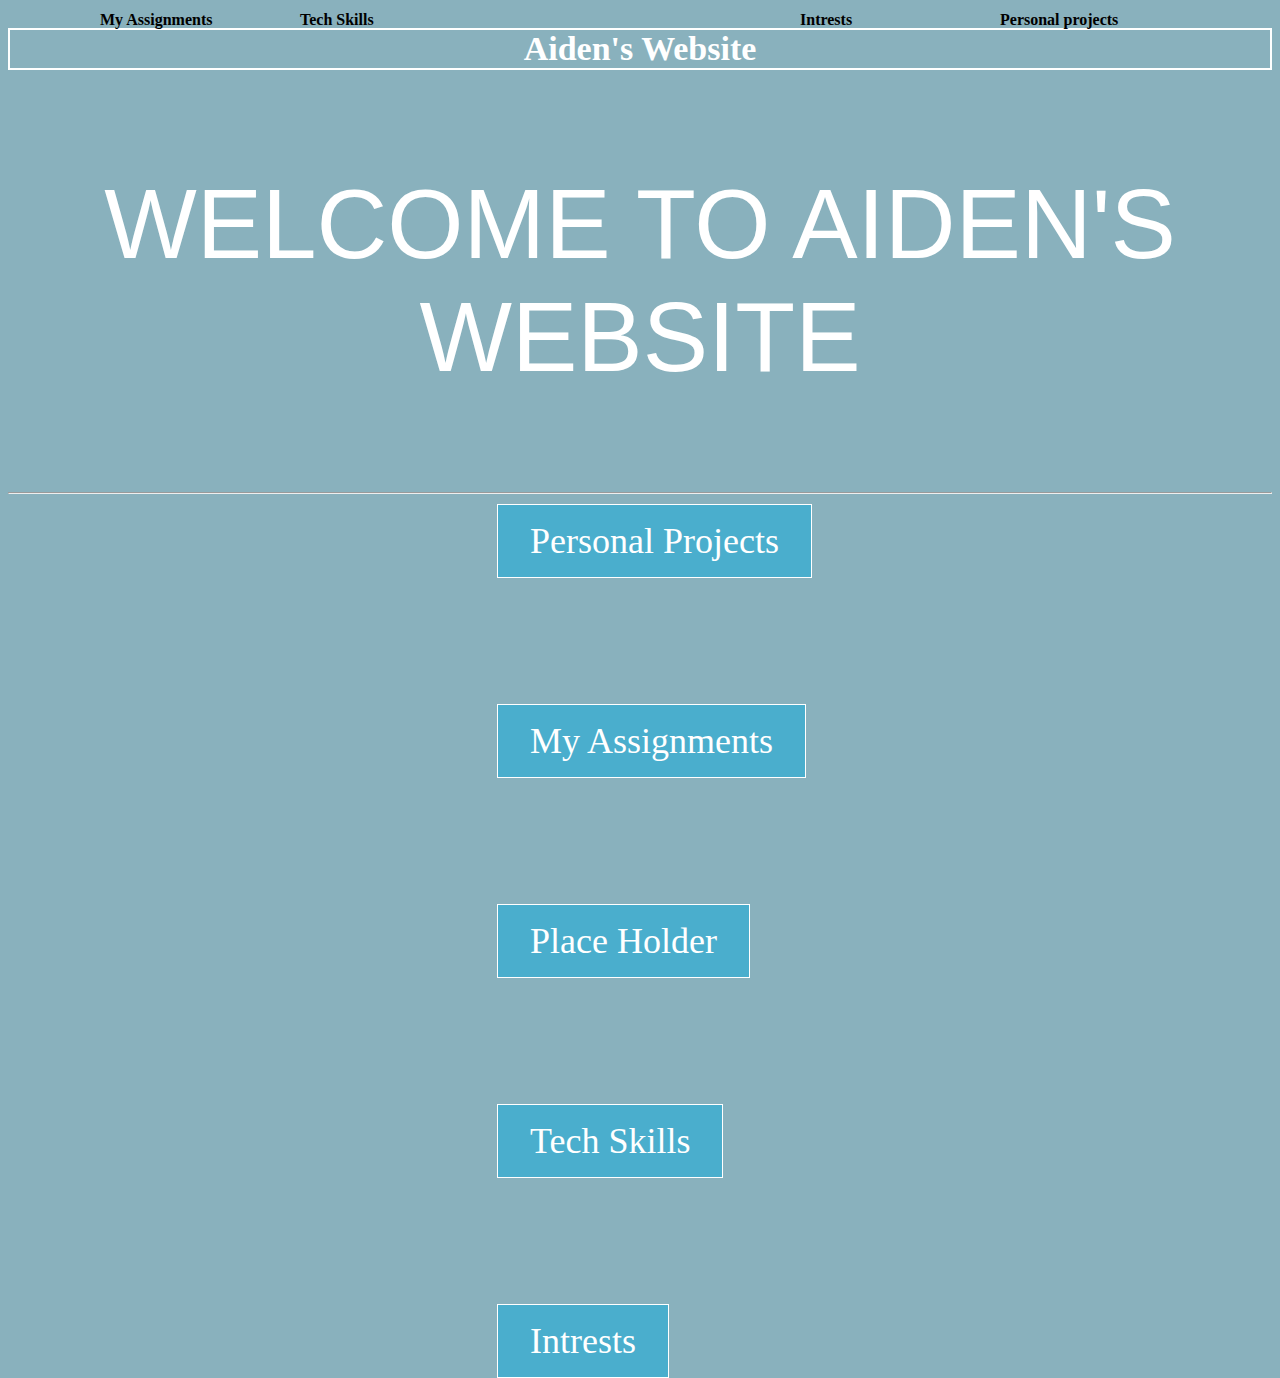
==== index.html @ 88666c22 "yes" ====
<!DOCTYPE html>
<html>
<head>
<link rel="stylesheet" type="text/css" href="Style.css">
<title>Aiden's Website</title>
</head>
<body>
<h4 class="navagation1">Personal projects</h4>
<h4 class="navagation2">My Assignments</h4>
<h4 class="navagation3">Tech Skills</h4>
<h4 class="navagation4">Intrests</h4>


<h2 class="title">Aiden's Website</h2>

<p>welcome to aiden's website</p>

<hr></hr>

<a href="test.html" class="button1">Personal Projects</a>




<a href="my assignments.html" class="button2">My Assignments</a>



<a href="" class="button3">Place Holder</a>


<a href="techskills.html" class="button4">Tech Skills</a>

<a href="intrests.html" class="button5">Intrests</a>





</body>
</html>
---- Style.css ----
body{
	background: #89B1BD;
}


.title{
	color: white;
	font-size: 34px;
	text-align: center;
	border: 2px solid white ;
}

p{
	font-size: 98px;
	text-align:center;
	color: white;
	font-family: arial;
	text-transform: uppercase;
}


.button1 {
  background-color: #4AAECD;
  border: 1px solid white;
  color: white;
  padding: 15px 32px;
  text-align: center;
  text-decoration: none;
  display: inline-block;
  font-size: 36px;
  margin: 4px 2px;
  cursor: pointer;
  position: absolute;
  left: 495px;
  top: 500px;;

}

.button2 {
  background-color: #4AAECD;
  border: 1px solid white;
  color: white;
  padding: 15px 32px;
  text-align: center;
  text-decoration: none;
  display: inline-block;
  font-size: 36px;
  margin: 4px 2px;
  cursor: pointer;
  position: absolute;
  left: 495px;
  top: 700px;;

}

.button3 {
  background-color: #4AAECD;
  border: 1px solid white;
  color: white;
  padding: 15px 32px;
  text-align: center;
  text-decoration: none;
  display: inline-block;
  font-size: 36px;
  margin: 4px 2px;
  cursor: pointer;
  position: absolute;
  left: 495px;
  top: 900px;;

}

.button4 {
  background-color: #4AAECD;
  border: 1px solid white;
  color: white;
  padding: 15px 32px;
  text-align: center;
  text-decoration: none;
  display: inline-block;
  font-size: 36px;
  margin: 4px 2px;
  cursor: pointer;
  position: absolute;
  left: 495px;
  top: 1100px;;

}

.button5 {
  background-color: #4AAECD;
  border: 1px solid white;
  color: white;
  padding: 15px 32px;
  text-align: center;
  text-decoration: none;
  display: inline-block;
  font-size: 36px;
  margin: 4px 2px;
  cursor: pointer;
  position: absolute;
  left: 495px;
  top: 1300px;

}

.navagation1{
	font-color:#E5E2E2;
	text-align: center;
	position: absolute;
	left: 1000px;
	top: -10px;
}


.navagation2{
	font-color:#E5E2E2;
	text-align: center;
	position: absolute;
	left: 100px;
	top: -10px;
}


.navagation3{
	font-color:#E5E2E2;
	text-align: center;
	position: absolute;
	left: 300px;
	top: -10px;
}


.navagation4{
	font-color:#E5E2E2;
	text-align: center;
	position: absolute;
	left: 800px;
	top: -10px;
}
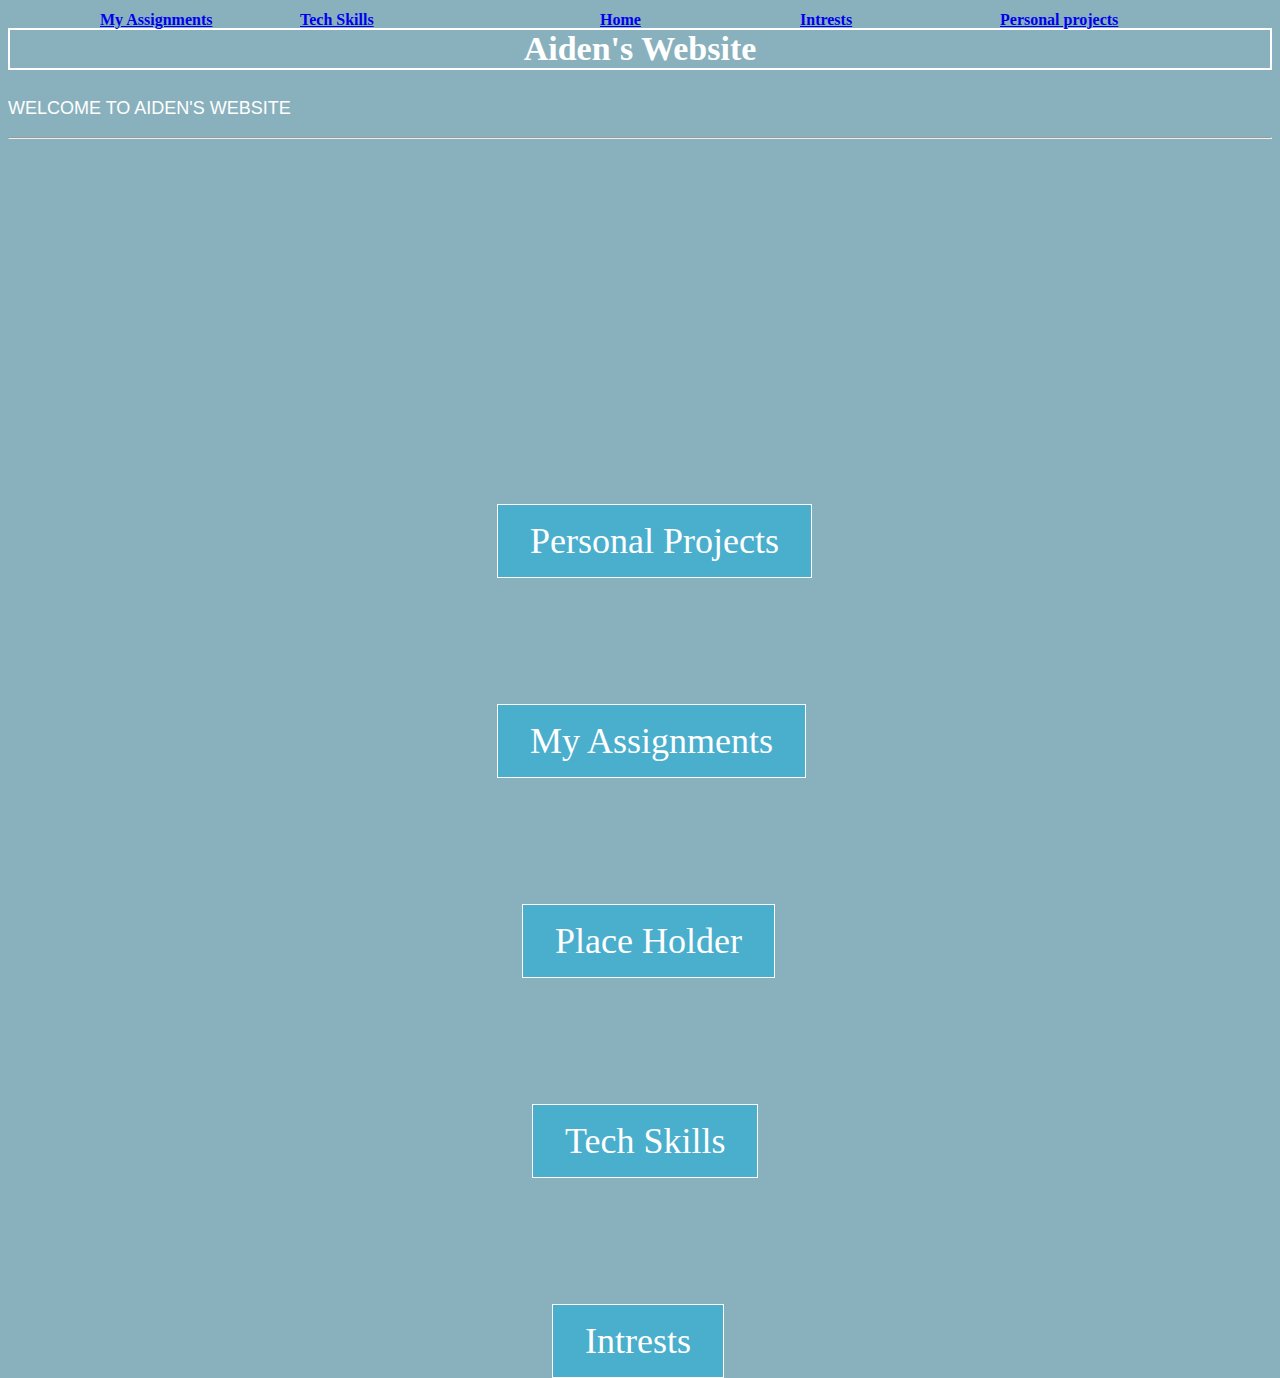
==== commit 83a82e07: "yes" ====
--- a/index.html
+++ b/index.html
@@ -5,10 +5,11 @@
 <title>Aiden's Website</title>
 </head>
 <body>
-<h4 class="navagation1">Personal projects</h4>
-<h4 class="navagation2">My Assignments</h4>
-<h4 class="navagation3">Tech Skills</h4>
-<h4 class="navagation4">Intrests</h4>
+<h4 class="navagation1"><a href="personal projects.html">Personal projects</h4></a>
+<h4 class="navagation2"><a href="my assignments.html">My Assignments</h4></a>
+<h4 class="navagation3"><a href="techskills.html">Tech Skills</h4></a>
+<h4 class="navagation4"><a href="intrests.html">Intrests</h4></a>
+<h4 class="navagation5"><a href="index.html">Home</h4></a>
 
 
 <h2 class="title">Aiden's Website</h2>
@@ -17,7 +18,7 @@
 
 <hr></hr>
 
-<a href="test.html" class="button1">Personal Projects</a>
+<a href="personal projects.html" class="button1">Personal Projects</a>
 
 
 
--- a/Style.css
+++ b/Style.css
@@ -11,13 +11,16 @@
 }
 
 p{
-	font-size: 98px;
-	text-align:center;
+	font-size: 18px;
+	text-align:left;
 	color: white;
 	font-family: arial;
 	text-transform: uppercase;
 }
 
+h1{
+	font-size: 50px;
+}
 
 .button1 {
   background-color: #4AAECD;
@@ -65,7 +68,7 @@
   margin: 4px 2px;
   cursor: pointer;
   position: absolute;
-  left: 495px;
+  left: 520px;
   top: 900px;;
 
 }
@@ -82,7 +85,7 @@
   margin: 4px 2px;
   cursor: pointer;
   position: absolute;
-  left: 495px;
+  left: 530px;
   top: 1100px;;
 
 }
@@ -99,7 +102,7 @@
   margin: 4px 2px;
   cursor: pointer;
   position: absolute;
-  left: 495px;
+  left: 550px;
   top: 1300px;
 
 }
@@ -139,4 +142,11 @@
 	top: -10px;
 }
 
+.navagation5{
+	font-color:#E5E2E2;
+	text-align: center;
+	position: absolute;
+	left: 600px;
+	top: -10px;
+}
 
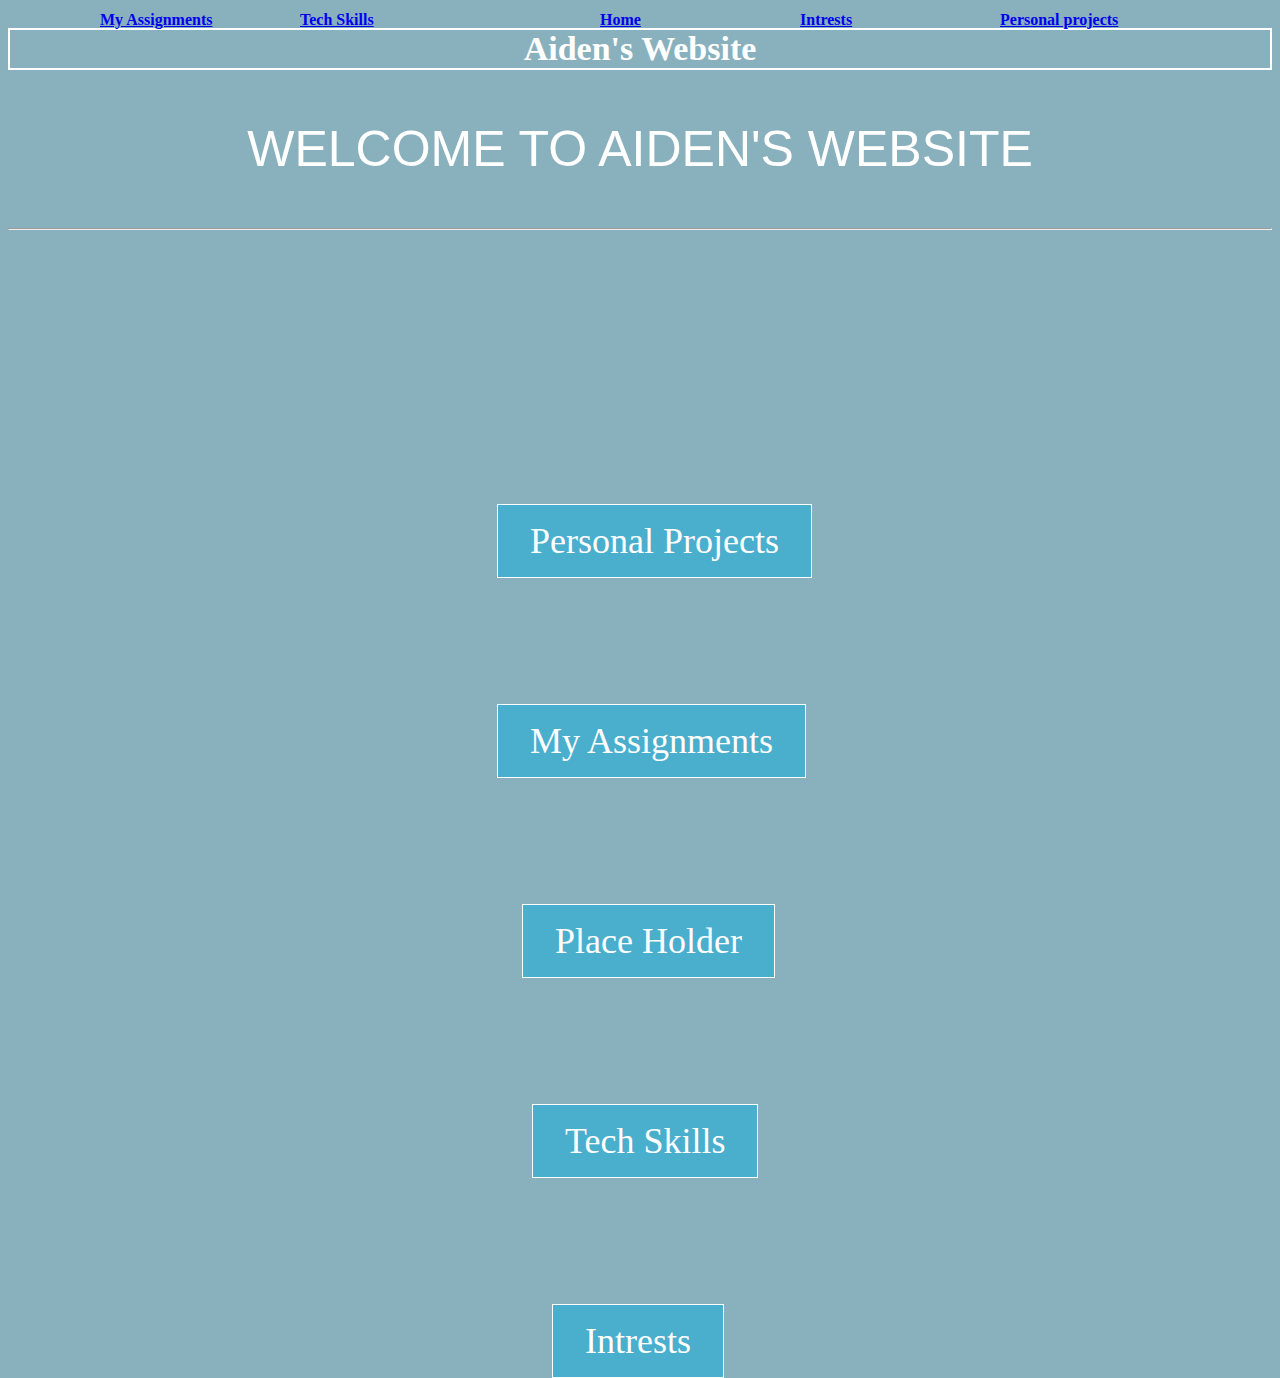
==== commit f426a4ba: "fdr" ====
--- a/index.html
+++ b/index.html
@@ -5,8 +5,8 @@
 <title>Aiden's Website</title>
 </head>
 <body>
-<h4 class="navagation1"><a href="personal projects.html">Personal projects</h4></a>
-<h4 class="navagation2"><a href="my assignments.html">My Assignments</h4></a>
+<h4 class="navagation1"><a href="personal_projects.html">Personal projects</h4></a>
+<h4 class="navagation2"><a href="my_assignments.html">My Assignments</h4></a>
 <h4 class="navagation3"><a href="techskills.html">Tech Skills</h4></a>
 <h4 class="navagation4"><a href="intrests.html">Intrests</h4></a>
 <h4 class="navagation5"><a href="index.html">Home</h4></a>
--- a/Style.css
+++ b/Style.css
@@ -11,8 +11,8 @@
 }
 
 p{
-	font-size: 18px;
-	text-align:left;
+	font-size: 50px;
+	text-align:center;
 	color: white;
 	font-family: arial;
 	text-transform: uppercase;
@@ -20,6 +20,7 @@
 
 h1{
 	font-size: 50px;
+	color: white;
 }
 
 .button1 {
@@ -150,3 +151,8 @@
 	top: -10px;
 }
 
+img{
+	position: absolute;
+	right: 400px;
+	top: 100px;
+}
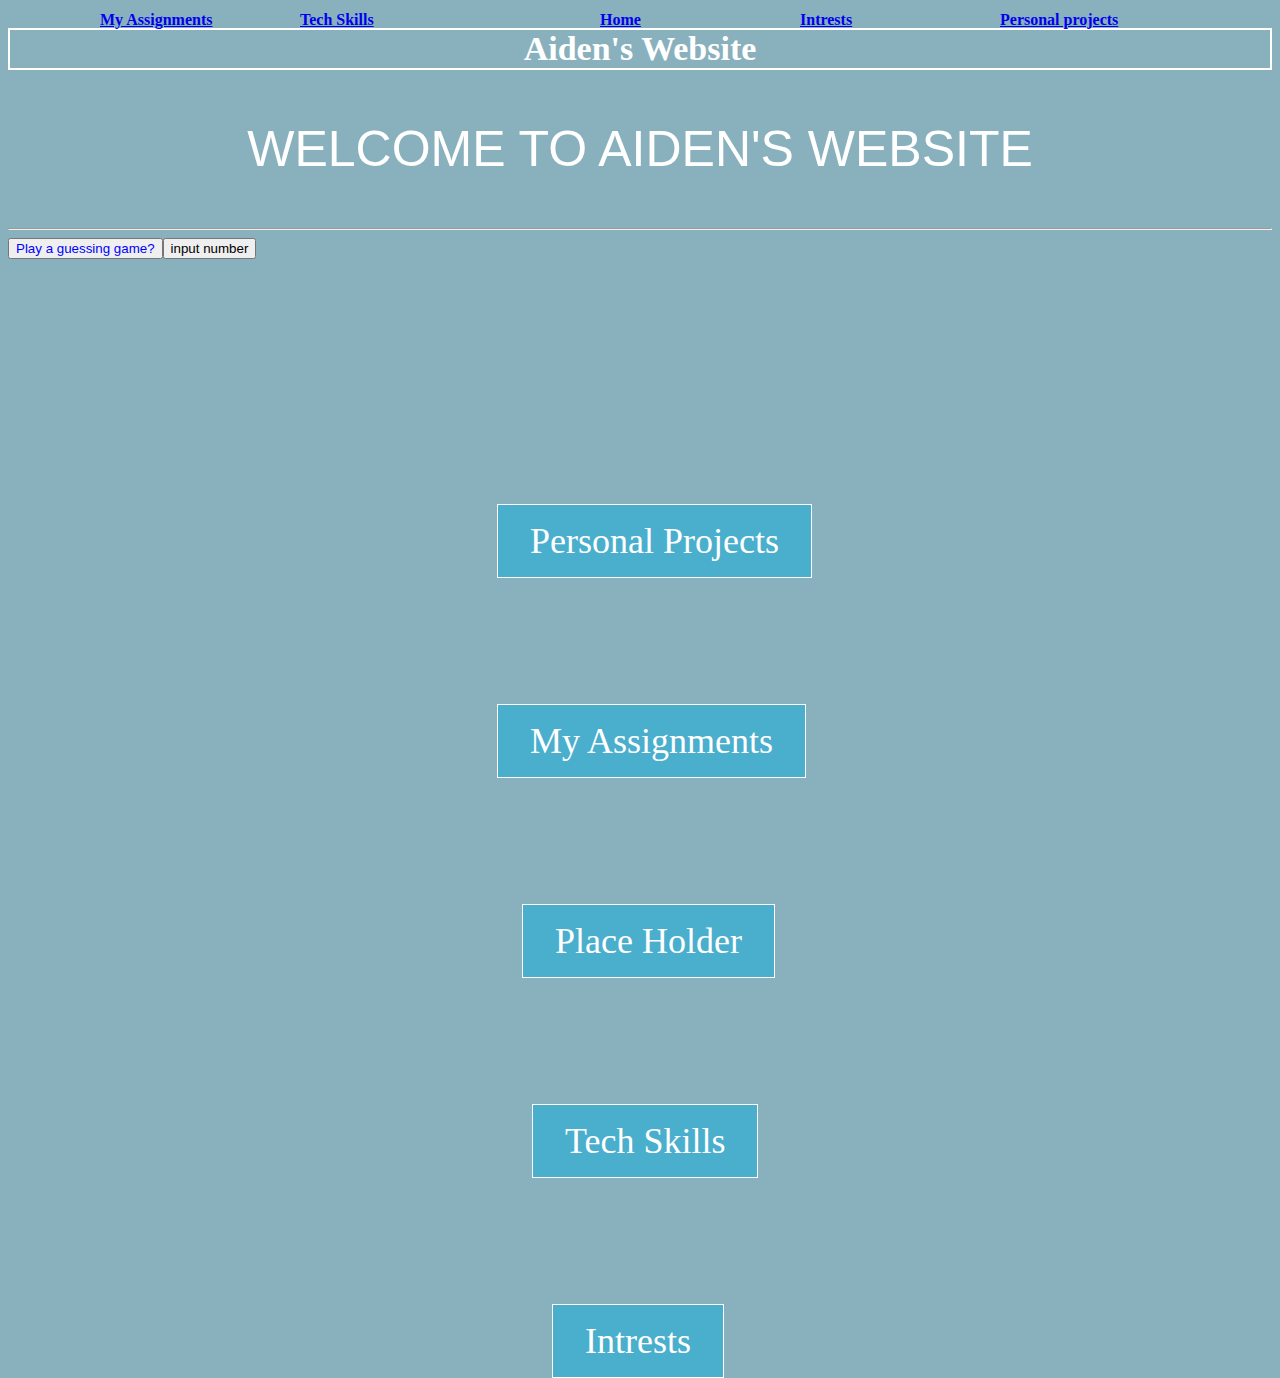
==== commit ea167f41: "aa" ====
--- a/index.html
+++ b/index.html
@@ -2,7 +2,15 @@
 <html>
 <head>
 <link rel="stylesheet" type="text/css" href="Style.css">
+<script src="script.js"> </script>
 <title>Aiden's Website</title>
+<script>
+
+		
+
+</script>
+
+
 </head>
 <body>
 <h4 class="navagation1"><a href="personal_projects.html">Personal projects</h4></a>
@@ -18,12 +26,12 @@
 
 <hr></hr>
 
-<a href="personal projects.html" class="button1">Personal Projects</a>
+<a href="personal_projects.html" class="button1">Personal Projects</a>
 
 
 
 
-<a href="my assignments.html" class="button2">My Assignments</a>
+<a href="my_assignments.html" class="button2">My Assignments</a>
 
 
 
@@ -35,6 +43,10 @@
 <a href="intrests.html" class="button5">Intrests</a>
 
 
+<button onclick="guessnum()" class="pp">Play a guessing game?</button>
+<button onclick="input()" class="p">input number</button>
+
+
 
 
 
--- a/Style.css
+++ b/Style.css
@@ -156,3 +156,39 @@
 	right: 400px;
 	top: 100px;
 }
+
+.pp{
+  color: blue;
+}
+
+.p{
+  position: absolute;
+}
+
+.buttongroup button {
+  background-color: blue; /* Green background */
+  border: 1px solid white; /* Green border */
+  color: white; /* White text */
+  padding: 10px 24px; /* Some padding */
+  cursor: pointer; /* Pointer/hand icon */
+  float: left; /* Float the buttons side by side */
+  display:inline-block;
+  text-align: center;
+  
+}
+
+.buttongroup button:not(:last-child) {
+  border-right: none; /* Prevent double borders */
+}
+
+/* Clear floats (clearfix hack) */
+.buttongroup:after {
+  content: "";
+  clear: both;
+  display: table;
+}
+
+/* Add a background color on hover */
+.buttongroup button:hover {
+  background-color: #3e8e41;
+}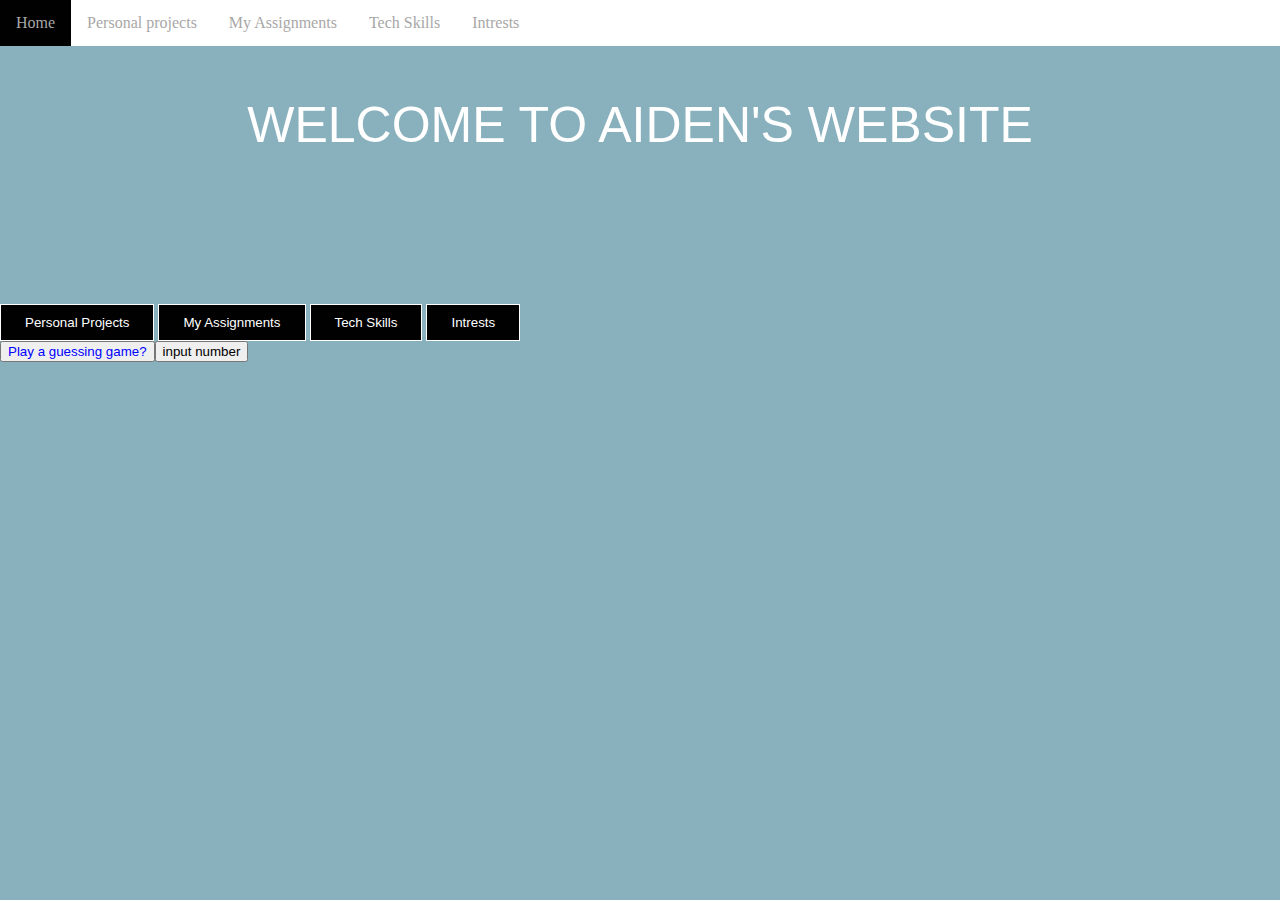
==== commit a1886196: "Z" ====
--- a/index.html
+++ b/index.html
@@ -1,7 +1,7 @@
 <!DOCTYPE html>
 <html>
 <head>
-<link rel="stylesheet" type="text/css" href="Style.css">
+<link rel="stylesheet" type="text/css" href="Style.css"></link>
 <script src="script.js"> </script>
 <title>Aiden's Website</title>
 <script>
@@ -13,34 +13,23 @@
 
 </head>
 <body>
-<h4 class="navagation1"><a href="personal_projects.html">Personal projects</h4></a>
-<h4 class="navagation2"><a href="my_assignments.html">My Assignments</h4></a>
-<h4 class="navagation3"><a href="techskills.html">Tech Skills</h4></a>
-<h4 class="navagation4"><a href="intrests.html">Intrests</h4></a>
-<h4 class="navagation5"><a href="index.html">Home</h4></a>
+<div class="navagationBar">
+	<a href="index.html">Home</a>
+	<a href="personal_projects.html">Personal projects</a>
+	<a href="my_assignments.html">My Assignments</a>
+	<a href="techskills.html">Tech Skills</a>
+	<a href="intrests.html">Intrests</a>
 
-
-<h2 class="title">Aiden's Website</h2>
+</div>
 
 <p>welcome to aiden's website</p>
 
-<hr></hr>
-
-<a href="personal_projects.html" class="button1">Personal Projects</a>
-
-
-
-
-<a href="my_assignments.html" class="button2">My Assignments</a>
-
-
-
-<a href="" class="button3">Place Holder</a>
-
-
-<a href="techskills.html" class="button4">Tech Skills</a>
-
-<a href="intrests.html" class="button5">Intrests</a>
+<div class="Bigbutts">
+<a href="personal_projects.html"><button>Personal Projects</button></a>
+<a href="my_assignments.html"><button>My Assignments</button></a>
+<a href="techskills.html"><button>Tech Skills</button></a>
+<a href="intrests.html"><button>Intrests</button></a>
+</div>
 
 
 <button onclick="guessnum()" class="pp">Play a guessing game?</button>
--- a/Style.css
+++ b/Style.css
@@ -1,9 +1,14 @@
 body{
 	background: #89B1BD;
-}
-
-
-.title{
+  margin: 0;
+  padding: 0;
+}
+
+.container{
+  text-align: center;
+}
+
+h2{
 	color: white;
 	font-size: 34px;
 	text-align: center;
@@ -16,6 +21,7 @@
 	color: white;
 	font-family: arial;
 	text-transform: uppercase;
+  border-width: 10px;
 }
 
 h1{
@@ -106,49 +112,6 @@
   left: 550px;
   top: 1300px;
 
-}
-
-.navagation1{
-	font-color:#E5E2E2;
-	text-align: center;
-	position: absolute;
-	left: 1000px;
-	top: -10px;
-}
-
-
-.navagation2{
-	font-color:#E5E2E2;
-	text-align: center;
-	position: absolute;
-	left: 100px;
-	top: -10px;
-}
-
-
-.navagation3{
-	font-color:#E5E2E2;
-	text-align: center;
-	position: absolute;
-	left: 300px;
-	top: -10px;
-}
-
-
-.navagation4{
-	font-color:#E5E2E2;
-	text-align: center;
-	position: absolute;
-	left: 800px;
-	top: -10px;
-}
-
-.navagation5{
-	font-color:#E5E2E2;
-	text-align: center;
-	position: absolute;
-	left: 600px;
-	top: -10px;
 }
 
 img{
@@ -191,4 +154,52 @@
 /* Add a background color on hover */
 .buttongroup button:hover {
   background-color: #3e8e41;
+}
+
+.navagationBar{
+  overflow: hidden;
+  background-color: white;
+
+}
+
+.navagationBar a{
+  float: left;
+  display: block;
+  color: #A8A7A7;
+  text-align: center;
+  padding: 14px 16px;
+  text-decoration: none;
+
+
+}
+
+.navagationBar a:hover{
+  background-color: #010101;
+}
+
+.Bigbutts button{
+  text-align: center;
+  margin-top: 100px;
+  background-color: #010101; 
+  border: 1px solid white; 
+  color: white; 
+  padding: 10px 24px; 
+  cursor: pointer; 
+
+
+}
+
+.Bigbutts:after {
+  content: "";
+  clear: both;
+  display: table;
+}
+
+.Bigbutts button:not(:last-child) {
+  border-right: none; /* Prevent double borders */
+}
+
+/* Add a background color on hover */
+.Bigbutts button:hover {
+  background-color:#656161;  
 }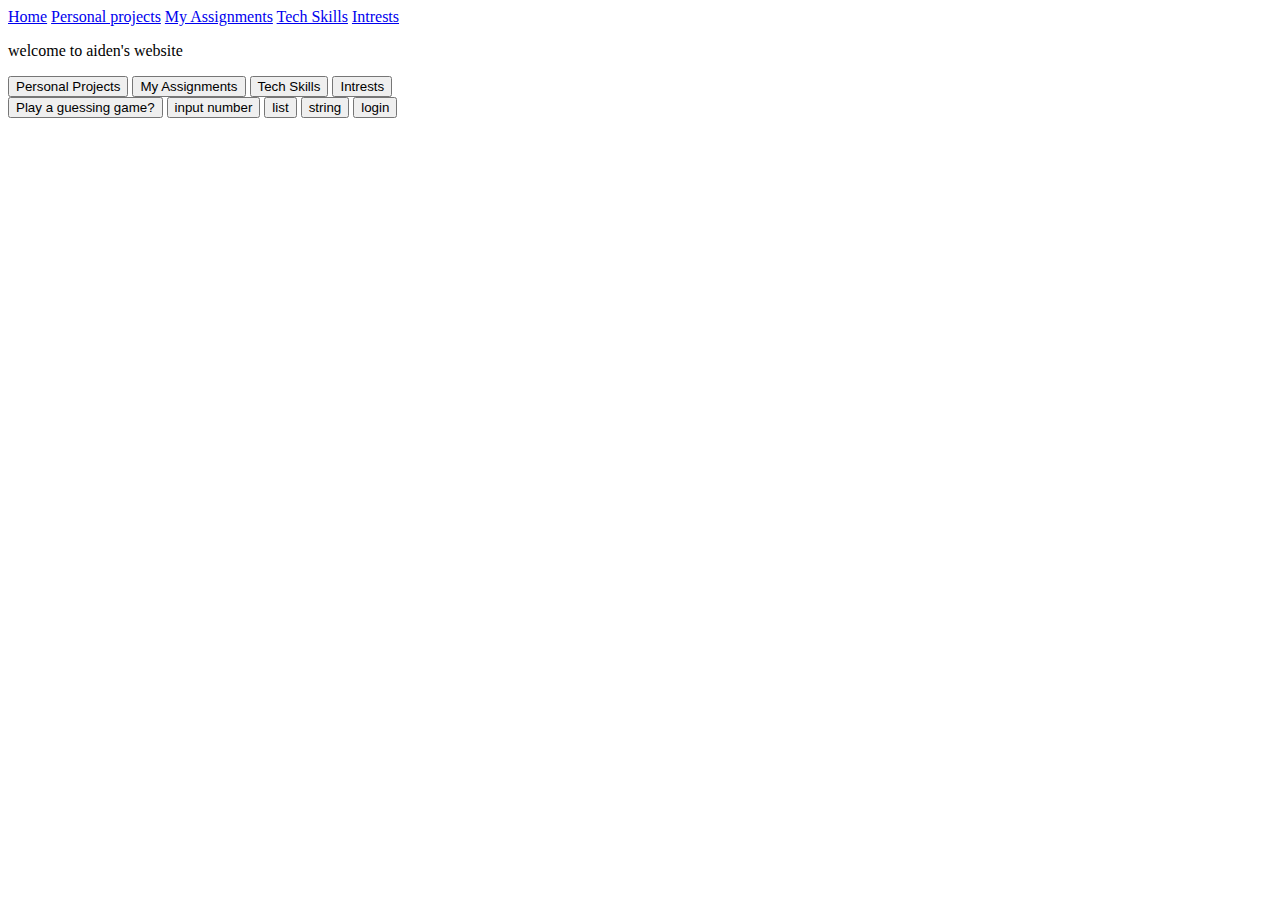
==== commit 780c0355: "lm" ====
--- a/index.html
+++ b/index.html
@@ -32,10 +32,13 @@
 </div>
 
 
-<button onclick="guessnum()" class="pp">Play a guessing game?</button>
-<button onclick="input()" class="p">input number</button>
-
-
+<div class="home">
+	<button onclick="guessnum()" class="pp">Play a guessing game?</button>
+	<button onclick="input()" class="p">input number</button>
+	<button onclick="temp()" class="p">list</button>
+	<button onclick="string()" class="p">string</button>
+	<button onclick="login()" class="p">login</button>
+</div>
 
 
 
--- a/Style.css
+++ b/Style.css
@@ -1,205 +1,6 @@
-body{
-	background: #89B1BD;
-  margin: 0;
-  padding: 0;
-}
-
-.container{
-  text-align: center;
-}
-
-h2{
-	color: white;
-	font-size: 34px;
-	text-align: center;
-	border: 2px solid white ;
-}
-
-p{
-	font-size: 50px;
-	text-align:center;
-	color: white;
-	font-family: arial;
-	text-transform: uppercase;
-  border-width: 10px;
-}
-
-h1{
-	font-size: 50px;
-	color: white;
-}
-
-.button1 {
-  background-color: #4AAECD;
-  border: 1px solid white;
-  color: white;
-  padding: 15px 32px;
-  text-align: center;
-  text-decoration: none;
-  display: inline-block;
-  font-size: 36px;
-  margin: 4px 2px;
-  cursor: pointer;
-  position: absolute;
-  left: 495px;
-  top: 500px;;
-
-}
-
-.button2 {
-  background-color: #4AAECD;
-  border: 1px solid white;
-  color: white;
-  padding: 15px 32px;
-  text-align: center;
-  text-decoration: none;
-  display: inline-block;
-  font-size: 36px;
-  margin: 4px 2px;
-  cursor: pointer;
-  position: absolute;
-  left: 495px;
-  top: 700px;;
-
-}
-
-.button3 {
-  background-color: #4AAECD;
-  border: 1px solid white;
-  color: white;
-  padding: 15px 32px;
-  text-align: center;
-  text-decoration: none;
-  display: inline-block;
-  font-size: 36px;
-  margin: 4px 2px;
-  cursor: pointer;
-  position: absolute;
-  left: 520px;
-  top: 900px;;
-
-}
-
-.button4 {
-  background-color: #4AAECD;
-  border: 1px solid white;
-  color: white;
-  padding: 15px 32px;
-  text-align: center;
-  text-decoration: none;
-  display: inline-block;
-  font-size: 36px;
-  margin: 4px 2px;
-  cursor: pointer;
-  position: absolute;
-  left: 530px;
-  top: 1100px;;
-
-}
-
-.button5 {
-  background-color: #4AAECD;
-  border: 1px solid white;
-  color: white;
-  padding: 15px 32px;
-  text-align: center;
-  text-decoration: none;
-  display: inline-block;
-  font-size: 36px;
-  margin: 4px 2px;
-  cursor: pointer;
-  position: absolute;
-  left: 550px;
-  top: 1300px;
-
-}
-
-img{
-	position: absolute;
-	right: 400px;
-	top: 100px;
-}
-
-.pp{
-  color: blue;
-}
-
-.p{
-  position: absolute;
-}
-
-.buttongroup button {
-  background-color: blue; /* Green background */
-  border: 1px solid white; /* Green border */
-  color: white; /* White text */
-  padding: 10px 24px; /* Some padding */
-  cursor: pointer; /* Pointer/hand icon */
-  float: left; /* Float the buttons side by side */
-  display:inline-block;
-  text-align: center;
-  
-}
-
-.buttongroup button:not(:last-child) {
-  border-right: none; /* Prevent double borders */
-}
-
-/* Clear floats (clearfix hack) */
-.buttongroup:after {
-  content: "";
-  clear: both;
-  display: table;
-}
-
-/* Add a background color on hover */
-.buttongroup button:hover {
-  background-color: #3e8e41;
-}
-
-.navagationBar{
-  overflow: hidden;
-  background-color: white;
-
-}
-
-.navagationBar a{
-  float: left;
-  display: block;
-  color: #A8A7A7;
-  text-align: center;
-  padding: 14px 16px;
-  text-decoration: none;
-
-
-}
-
-.navagationBar a:hover{
-  background-color: #010101;
-}
-
-.Bigbutts button{
-  text-align: center;
-  margin-top: 100px;
-  background-color: #010101; 
-  border: 1px solid white; 
-  color: white; 
-  padding: 10px 24px; 
-  cursor: pointer; 
-
-
-}
-
-.Bigbutts:after {
-  content: "";
-  clear: both;
-  display: table;
-}
-
-.Bigbutts button:not(:last-child) {
-  border-right: none; /* Prevent double borders */
-}
-
-/* Add a background color on hover */
-.Bigbutts button:hover {
-  background-color:#656161;  
+.centre{
+ text-align: center;
+ position: absolute;
+ left: 30%;
+ top: 30%;
 }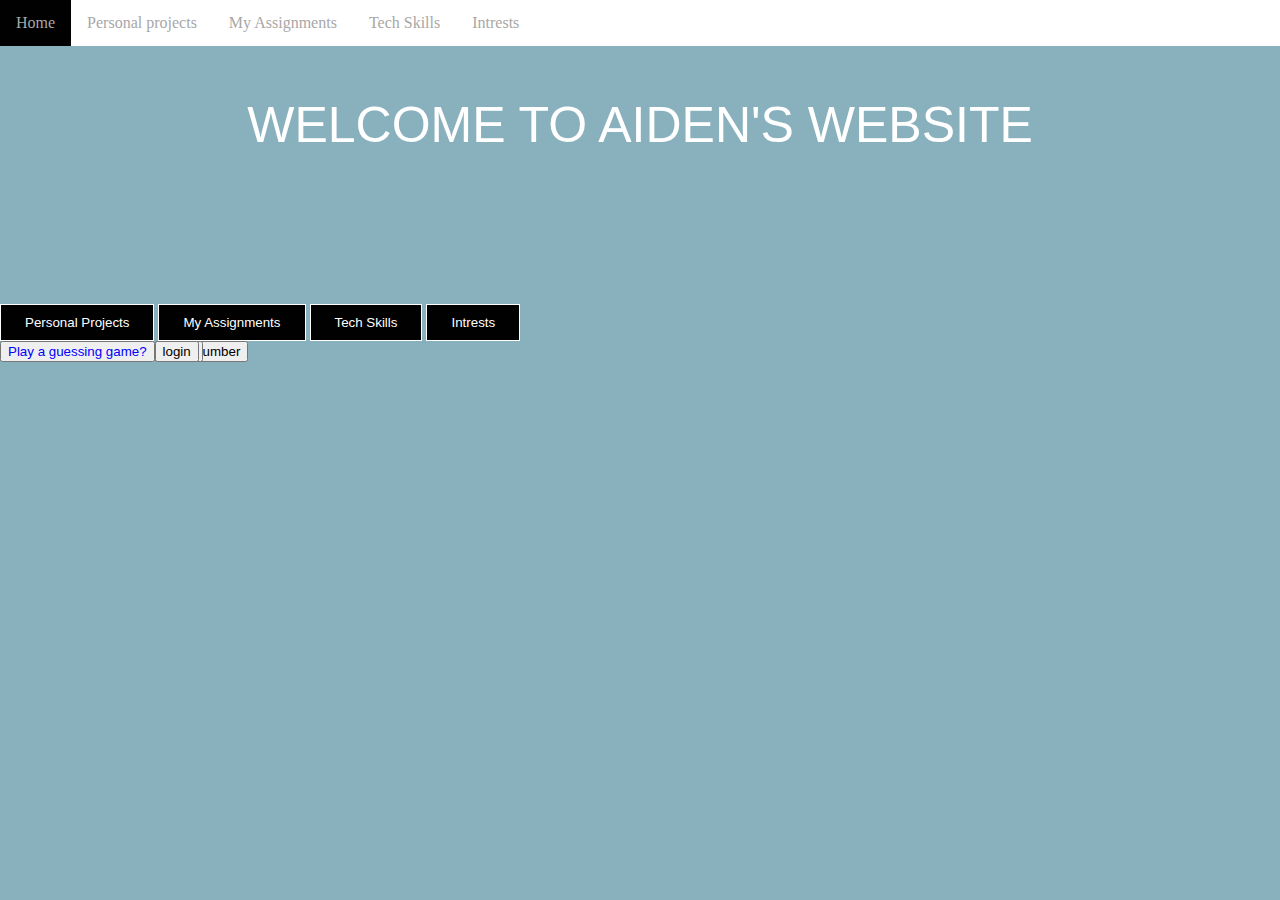
==== commit 2ce240ed: "as" ====
--- a/index.html
+++ b/index.html
@@ -1,7 +1,7 @@
 <!DOCTYPE html>
 <html>
 <head>
-<link rel="stylesheet" type="text/css" href="Style.css"></link>
+<link rel="stylesheet" type="text/css" href="newStyle.css"></link>
 <script src="script.js"> </script>
 <title>Aiden's Website</title>
 <script>
--- a/newStyle.css
+++ b/newStyle.css
@@ -0,0 +1,204 @@
+body{
+	background: #89B1BD;
+  margin: 0;
+  padding: 0;
+}
+
+.container{
+  text-align: center;
+}
+
+h2{
+	color: white;
+	font-size: 34px;
+	text-align: center;
+	border: 2px solid white ;
+}
+
+p{
+	font-size: 50px;
+	text-align:center;
+	color: white;
+	font-family: arial;
+	text-transform: uppercase;
+  border-width: 10px;
+}
+
+h1{
+	font-size: 50px;
+	color: white;
+}
+
+.button1 {
+  background-color: #4AAECD;
+  border: 1px solid white;
+  color: white;
+  padding: 15px 32px;
+  text-align: center;
+  text-decoration: none;
+  display: inline-block;
+  font-size: 36px;
+  margin: 4px 2px;
+  cursor: pointer;
+  position: absolute;
+  left: 495px;
+  top: 500px;;
+
+}
+
+.button2 {
+  background-color: #4AAECD;
+  border: 1px solid white;
+  color: white;
+  padding: 15px 32px;
+  text-align: center;
+  text-decoration: none;
+  display: inline-block;
+  font-size: 36px;
+  margin: 4px 2px;
+  cursor: pointer;
+  position: absolute;
+  left: 495px;
+  top: 700px;;
+
+}
+
+.button3 {
+  background-color: #4AAECD;
+  border: 1px solid white;
+  color: white;
+  padding: 15px 32px;
+  text-align: center;
+  text-decoration: none;
+  display: inline-block;
+  font-size: 36px;
+  margin: 4px 2px;
+  cursor: pointer;
+  position: absolute;
+  left: 520px;
+  top: 900px;;
+
+}
+
+.button4 {
+  background-color: #4AAECD;
+  border: 1px solid white;
+  color: white;
+  padding: 15px 32px;
+  text-align: center;
+  text-decoration: none;
+  display: inline-block;
+  font-size: 36px;
+  margin: 4px 2px;
+  cursor: pointer;
+  position: absolute;
+  left: 530px;
+  top: 1100px;;
+
+}
+
+.button5 {
+  background-color: #4AAECD;
+  border: 1px solid white;
+  color: white;
+  padding: 15px 32px;
+  text-align: center;
+  text-decoration: none;
+  display: inline-block;
+  font-size: 36px;
+  margin: 4px 2px;
+  cursor: pointer;
+  position: absolute;
+  left: 550px;
+  top: 1300px;
+
+}
+
+img{
+	position: absolute;
+	right: 400px;
+	top: 100px;
+}
+
+.pp{
+  color: blue;
+}
+
+.p{
+  position: absolute;
+}
+
+.buttongroup button {
+  background-color: blue; /* Green background */
+  border: 1px solid white; /* Green border */
+  color: white; /* White text */
+  padding: 10px 24px; /* Some padding */
+  cursor: pointer; /* Pointer/hand icon */ /* Float the buttons side by side */
+  display:inline-block;
+  text-align: center;
+  
+}
+
+.buttongroup button:not(:last-child) {
+  border-right: none; /* Prevent double borders */
+}
+
+/* Clear floats (clearfix hack) */
+.buttongroup:after {
+  content: "";
+  clear: both;
+  display: table;
+}
+
+/* Add a background color on hover */
+.buttongroup button:hover {
+  background-color: #3e8e41;
+}
+
+.navagationBar{
+  overflow: hidden;
+  background-color: white;
+
+}
+
+.navagationBar a{
+  float: left;
+  display: block;
+  color: #A8A7A7;
+  text-align: center;
+  padding: 14px 16px;
+  text-decoration: none;
+
+
+}
+
+.navagationBar a:hover{
+  background-color: #010101;
+}
+
+.Bigbutts button{
+  text-align: center;
+  margin-top: 100px;
+  background-color: #010101; 
+  border: 1px solid white; 
+  color: white; 
+  padding: 10px 24px; 
+  cursor: pointer; 
+
+
+}
+
+.Bigbutts:after {
+  content: "";
+  clear: both;
+  display: table;
+}
+
+.Bigbutts button:not(:last-child) {
+  border-right: none; /* Prevent double borders */
+}
+
+/* Add a background color on hover */
+.Bigbutts button:hover {
+  background-color:#656161;  
+}